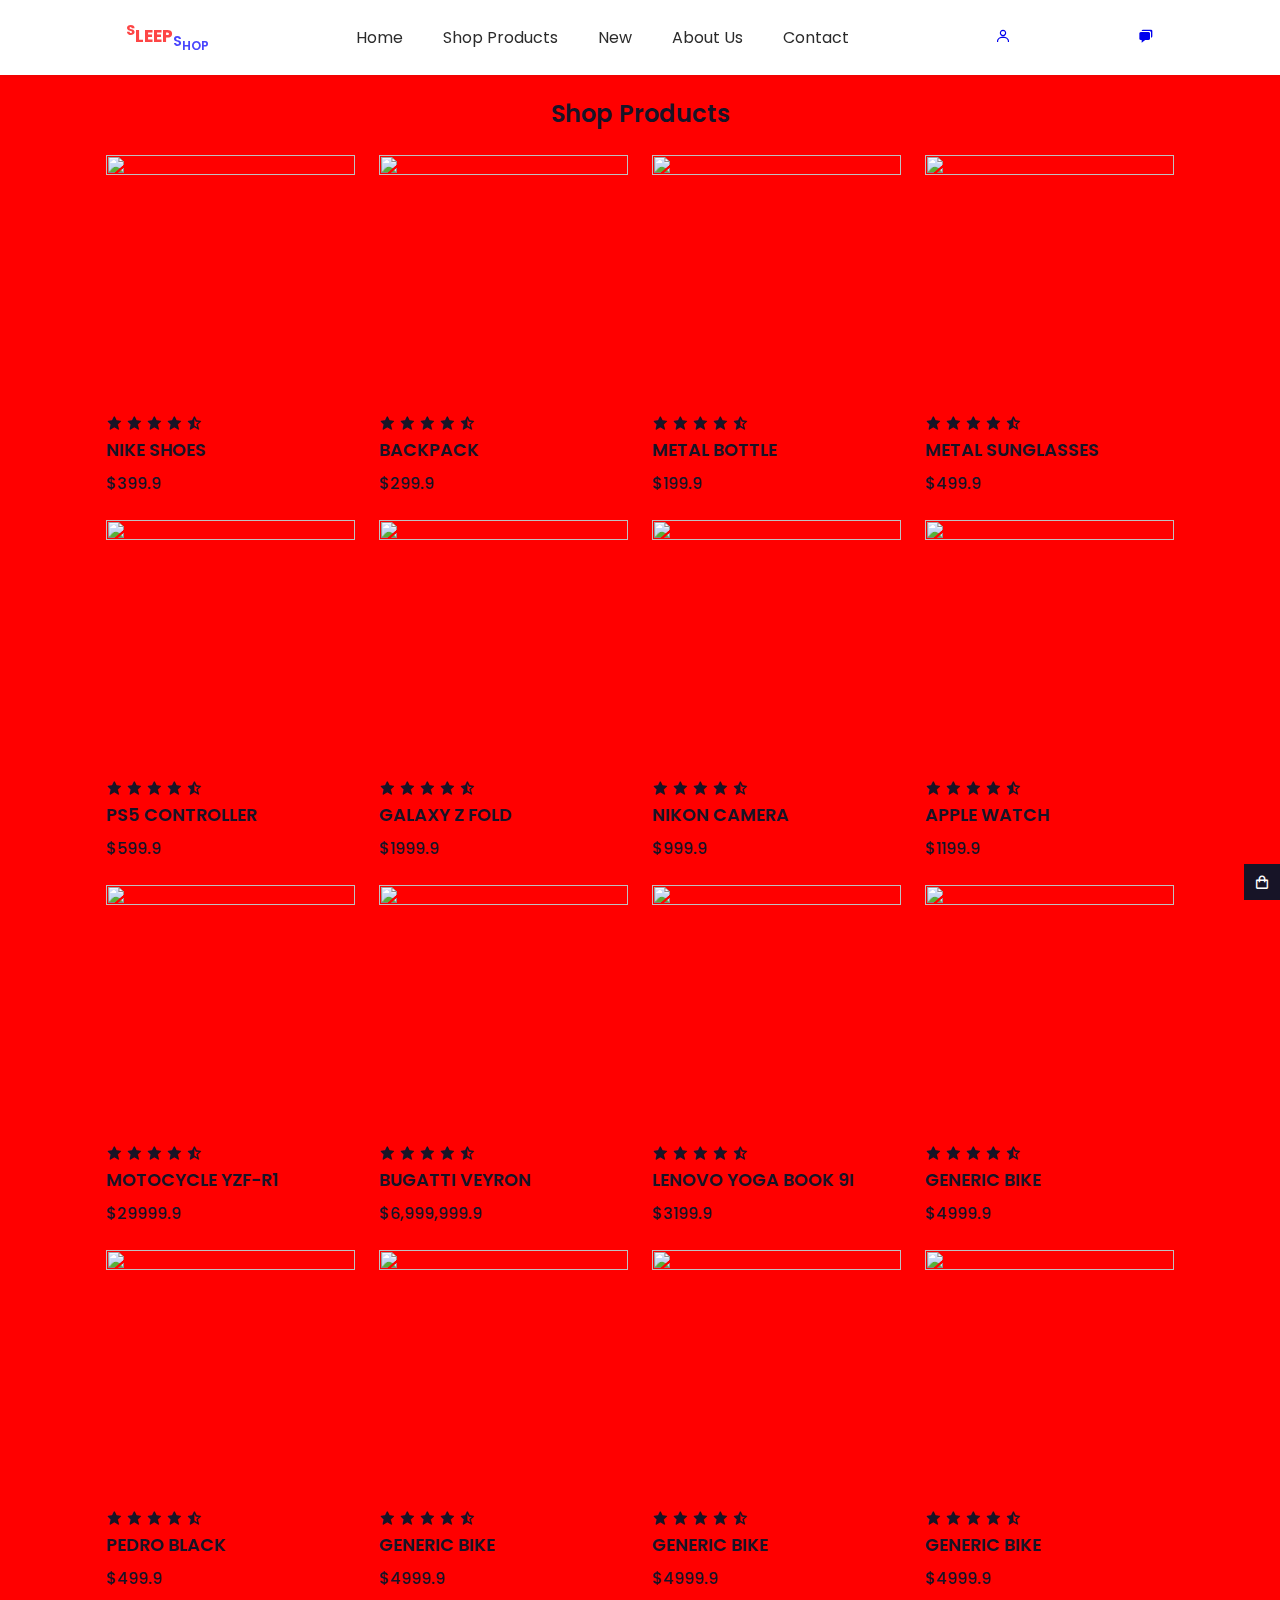
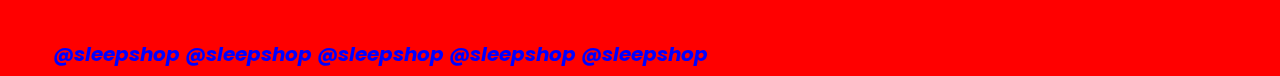
==== index.html @ f498d304 "Add files via upload" ====
<!DOCTYPE html>
<html lang="en">
<head >
	<meta charset="utf-8">

	<title>SleeP ShoP</title>

    <link href='https://unpkg.com/boxicons@2.1.4/css/boxicons.min.css' rel='stylesheet'>
	<link rel="stylesheet" type="text/css" href="stye.css">
</head>
<body bgcolor="red">
 
      <header>
       
      	<div class="nav container">
      		<a href="#" class="logo"><span><sup>S</sup>leeP</span><sub>S<sub>hoP</sub></sub></a>
      		<ul class="navm">      	 
         <li><a href="home.html">Home</a></li>
      	 <li><a href="products.html">Shop Products</a></li>
      	 <li><a href="new.html">New</a></li>
      	 <li><a href="about.html">About Us</a></li>
      	 <li><a href="contact.html">Contact</a></li>
      	</ul>
      		
          <a href="about.html"><i class='bx bx-user'></i></a>
          <a href="contact.html"><i class='bx bxs-chat'></i></a>
      	</div>
      </header>



      <section class="shop container">
      	<h2 class="section-title">Shop Products</h2>
               
      	<div class="shop-content">
      		<!-- 1 -->

      	    <div class="Product-box">
      	    	<img src="img/Product1.jpg" alt="" class="Product-img">
      	    	<div class="ratting">
               <i class='bx bxs-star'></i>
               <i class='bx bxs-star'></i>
               <i class='bx bxs-star'></i>
               <i class='bx bxs-star'></i>
               <i class='bx bxs-star-half' ></i>
            
      	    	<h2 class="Product-title">Nike Shoes</h2>
                <span class="Product-price">$399.9</span>
                <i class='bx bx-shopping-bag add-cart'></i>

      	    </div>	 
      	    </div>
            <!-- 2-->
      	    <div class="Product-box">
      	    	<img src="img/Product2.jpg" alt="" class="Product-img">
      	    	<div class="ratting">
               <i class='bx bxs-star'></i>
               <i class='bx bxs-star'></i>
               <i class='bx bxs-star'></i>
               <i class='bx bxs-star'></i>
               <i class='bx bxs-star-half' ></i>
      	    	<h2 class="Product-title">BACKPACK</h2>
                <span class="Product-price">$299.9</span>
                <i class='bx bx-shopping-bag add-cart'></i> 
                </div>     	    	 
      	    </div>
            <!-- 3 -->
      	    <div class="Product-box">
      	    	<img src="img/Product3.jpg" alt="" class="Product-img">
      	    	<div class="ratting">
               <i class='bx bxs-star'></i>
               <i class='bx bxs-star'></i>
               <i class='bx bxs-star'></i>
               <i class='bx bxs-star'></i>
               <i class='bx bxs-star-half' ></i>
      	    	<h2 class="Product-title">METAL BOTTLE</h2>
                <span class="Product-price">$199.9</span>
                <i class='bx bx-shopping-bag add-cart'></i> 
                </div>     	    	 
      	    </div>
            <!-- 4 -->
      	    <div class="Product-box">
      	    	<img src="img/Product4.jpg" alt="" class="Product-img">
      	    	<div class="ratting">
               <i class='bx bxs-star'></i>
               <i class='bx bxs-star'></i>
               <i class='bx bxs-star'></i>
               <i class='bx bxs-star'></i>
               <i class='bx bxs-star-half' ></i>
      	    	<h2 class="Product-title">METAL SUNGLASSES</h2>
                <span class="Product-price">$499.9</span>
                <i class='bx bx-shopping-bag add-cart'></i> 
                </div>     	    	 
      	    </div>
             <!-- 5 -->
      	    <div class="Product-box">
      	    	<img src="img/Product5.jpg" alt="" class="Product-img">
      	    	<div class="ratting">
               <i class='bx bxs-star'></i>
               <i class='bx bxs-star'></i>
               <i class='bx bxs-star'></i>
               <i class='bx bxs-star'></i>
               <i class='bx bxs-star-half' ></i>
      	    	<h2 class="Product-title">PS5 Controller</h2>
                <span class="Product-price">$599.9</span>
                <i class='bx bx-shopping-bag add-cart'></i> 
                </div>     	    	 
      	    </div>
            <!-- 6 -->
      	    <div class="Product-box">
      	    	<img src="img/Product6.jpg" alt="" class="Product-img">
      	    	<div class="ratting">
               <i class='bx bxs-star'></i>
               <i class='bx bxs-star'></i>
               <i class='bx bxs-star'></i>
               <i class='bx bxs-star'></i>
               <i class='bx bxs-star-half' ></i>
      	    	<h2 class="Product-title">Galaxy Z Fold</h2>
                <span class="Product-price">$1999.9</span>
                <i class='bx bx-shopping-bag add-cart'></i> 
                </div>     	    	 
      	    </div>
             <!-- 7 -->
      	    <div class="Product-box">
      	    	<img src="img/Product7.jpg" alt="" class="Product-img">
      	    	<div class="ratting">
               <i class='bx bxs-star'></i>
               <i class='bx bxs-star'></i>
               <i class='bx bxs-star'></i>
               <i class='bx bxs-star'></i>
               <i class='bx bxs-star-half' ></i>
      	    	<h2 class="Product-title">Nikon Camera</h2>
                <span class="Product-price">$999.9</span>
                <i class='bx bx-shopping-bag add-cart'></i> 
                </div>     	    	 
      	    </div>

             <!-- 8 -->
      	    <div class="Product-box">
      	    	<img src="img/Product8.jpg" alt="" class="Product-img">
      	    	<div class="ratting">
               <i class='bx bxs-star'></i>
               <i class='bx bxs-star'></i>
               <i class='bx bxs-star'></i>
               <i class='bx bxs-star'></i>
               <i class='bx bxs-star-half' ></i>
      	    	<h2 class="Product-title">Apple Watch</h2>
                <span class="Product-price">$1199.9</span>
                <i class='bx bx-shopping-bag add-cart'></i>
               </div>      	    	 
      	    </div>

            <div class="Product-box">
            <img src="img/Product.01..jpg" alt="" class="Product-img">
              <div class="ratting">
               <i class='bx bxs-star'></i>
               <i class='bx bxs-star'></i>
               <i class='bx bxs-star'></i>
               <i class='bx bxs-star'></i>
               <i class='bx bxs-star-half' ></i>
            
              <h2 class="Product-title">Motocycle YZF-R1</h2>
                <span class="Product-price">$29999.9</span>
                <i class='bx bx-shopping-bag add-cart'></i>
             </div>              
            </div>

              <div class="Product-box">
            <img src="img/Product.02..jpg" alt="" class="Product-img">
              <div class="ratting">
               <i class='bx bxs-star'></i>
               <i class='bx bxs-star'></i>
               <i class='bx bxs-star'></i>
               <i class='bx bxs-star'></i>
               <i class='bx bxs-star-half' ></i>
            
              <h2 class="Product-title">Bugatti Veyron</h2>
                <span class="Product-price">$6,999,999.9</span>
                <i class='bx bx-shopping-bag add-cart'></i>
             </div>              
            </div>
      	


        <div class="Product-box">
            <img src="img/Product.03..jpg" alt="" class="Product-img">
              <div class="ratting">
               <i class='bx bxs-star'></i>
               <i class='bx bxs-star'></i>
               <i class='bx bxs-star'></i>
               <i class='bx bxs-star'></i>
               <i class='bx bxs-star-half' ></i>
            
              <h2 class="Product-title">Lenovo Yoga Book 9i</h2>
                <span class="Product-price">$3199.9</span>
                <i class='bx bx-shopping-bag add-cart'></i>
             </div>              
            </div>

            <div class="Product-box">
            <img src="img/Product.04..jpg" alt="" class="Product-img">
              <div class="ratting">
               <i class='bx bxs-star'></i>
               <i class='bx bxs-star'></i>
               <i class='bx bxs-star'></i>
               <i class='bx bxs-star'></i>
               <i class='bx bxs-star-half' ></i>
            
              <h2 class="Product-title">Generic Bike</h2>
                <span class="Product-price">$4999.9</span>
                <i class='bx bx-shopping-bag add-cart'></i>
             </div>              
            </div>

            <div class="Product-box">
            <img src="img/Product.05..jpg" alt="" class="Product-img">
              <div class="ratting">
               <i class='bx bxs-star'></i>
               <i class='bx bxs-star'></i>
               <i class='bx bxs-star'></i>
               <i class='bx bxs-star'></i>
               <i class='bx bxs-star-half' ></i>
            
              <h2 class="Product-title">Pedro Black</h2>
                <span class="Product-price">$499.9</span>
                <i class='bx bx-shopping-bag add-cart'></i>
             </div>              
            </div>

            <div class="Product-box">
            <img src="img/Product.06..jpg" alt="" class="Product-img">
              <div class="ratting">
               <i class='bx bxs-star'></i>
               <i class='bx bxs-star'></i>
               <i class='bx bxs-star'></i>
               <i class='bx bxs-star'></i>
               <i class='bx bxs-star-half' ></i>
            
              <h2 class="Product-title">Generic Bike</h2>
                <span class="Product-price">$4999.9</span>
                <i class='bx bx-shopping-bag add-cart'></i>
             </div>              
            </div>

            <div class="Product-box">
            <img src="img/Product.07..jpg" alt="" class="Product-img">
              <div class="ratting">
               <i class='bx bxs-star'></i>
               <i class='bx bxs-star'></i>
               <i class='bx bxs-star'></i>
               <i class='bx bxs-star'></i>
               <i class='bx bxs-star-half' ></i>
            
              <h2 class="Product-title">Generic Bike</h2>
                <span class="Product-price">$4999.9</span>
                <i class='bx bx-shopping-bag add-cart'></i>
             </div>              
            </div>

            <div class="Product-box">
            <img src="img/Product.08..jpg" alt="" class="Product-img">
              <div class="ratting">
               <i class='bx bxs-star'></i>
               <i class='bx bxs-star'></i>
               <i class='bx bxs-star'></i>
               <i class='bx bxs-star'></i>
               <i class='bx bxs-star-half' ></i>
            
              <h2 class="Product-title">Generic Bike</h2>
                <span class="Product-price">$4999.9</span>
                <i class='bx bx-shopping-bag add-cart'></i>
             </div>              
            </div>
            </div>
      </section>
</body marginwidth="100%">
<marquee bgcolor="red" direction="right" behavior="alternate" loop="++"> 
      <font face="Algerian" size="1.5" color="blue">
      <h1><i>@sleepshop  @sleepshop @sleepshop @sleepshop @sleepshop</i></h1>
</html>
---- stye.css ----
@import url('https://fonts.googleapis.com/css2?family=Poppins:wght@400;500;600;700&display=swap');


*{
    font-family: 'Poppins', sans-serif;
    margin: 0;
    padding: 0;
    box-sizing: border-box;
    list-style: none;
    text-decoration: none;
    scroll-behavior: smooth;
    scroll-padding: 2rem;
}


:root{
    --main-color: #fd4646;
    --sec-color: #4946fd;
    --text-color: #171427;
    --bg-color: #fff;
}
::selection{
    color: var(--text-color);
    background-color: var(--main-color);
}
.container{
    max-width: 1068px;
    margin: auto;
    width: 100%;
}
section{
    padding: 4rem 0 3rem;
}
body{
    color: var(--text-color);
}
img{
    width: 100%;
}

header{
    position: fixed;
    top: 0;
    left: 0;
    width: 100%;
    background-color: var(--bg-color);
    box-shadow: 0 1px 4px hsl(0 4% 15% / 10%);
    z-index: 100;
}
.nav {
    display: flex;
    align-items: center;
    z-index: 1000;
    padding: 20px ;
    justify-content: space-between;
    
}
.navm{
    display: flex;
}
.navm a {
    color: #2c2c2c;
    font-size: 16px;
    text-transform: capitalize;
    padding: 10px 20px;
    font-weight: 400;
    transition: all .42s ease;
}

.logo{
    font-size: 1.1rem;
    font-weight: 600;
    color: var(--sec-color);
    text-transform: uppercase;
}

.logo span{
    color: var(--main-color);
    font-weight: 700;
}

#cart-icon{
    font-size: 1.8rem;
    cursor: pointer;
}

.cart{
    position: fixed;
    top: 0;
    right: 0;
    right: -100%; 
    width: 360px;
    height: 100vh;
    overflow-y: auto;
    overflow-x: hidden;
    padding: 20px;
    background-color: var(--bg-color);
    box-shadow: -2px solid 4px hsl(0 4% 15% / 10%);
    border: 1px solid var(--main-color);
    transition: 1.5s;
}
.cart.active{
    right: 0;
    transition: .5s;
}
.cart-title{
    text-align: center;
    font-size: 1.5rem;
    font-weight: 600;
    margin-top: 2rem;
}
.cart-box{
    display: grid;
    grid-template-columns: 32% 50% 18%;
    align-items: center;
    gap: 1rem;
    margin-top: 1rem;
}
.cart-img{
    width: 100px;
    height: 100px;
    object-fit: contain;
    padding: 10px;
}
.detail-box{
    display: grid;
    row-gap: .5rem;
}
.cart-product-title{
    font-size: 1rem;
    text-transform: uppercase;
}
.cart-price{
    font-weight: 500;
}
.cart-quantity{
    border: 1px solid var(--text-color);
    outline-color: var(--main-color);
    width: 2.4rem;
    text-align: center;
    font-size: 1rem;
}
.maim-btn{
    position: absolute;
    top: 85%;
    right: 11%;
}
.maim-btn i{
    font-size: 30px;
    color: #2c2c2c;
    border: 2px solid #2c2c2c;
    border-radius: 50px;
    padding: 12px 12px;
}
.maim-btn i:hover{
    background-color: #2c2c2c;
    color: #fff;
    transition: all .42s ease;
}

.shop{
    margin-top: 2rem;
}
.section-title{
    font-style: 1.5rem;
    font-weight: 600;
    text-align: center;
    margin-bottom: 1.5rem;
}
.shop-content{
    display: grid;
    grid-template-columns: repeat(auto-fit, minmax(220px, auto));
    gap: 1.5rem;
}
.product-box{
    position: relative;
}
.Product-box:hover{
    padding: 10px;
    border: 1px solid var(--text-color);
    transition: .4s;
}
.Product-img{
    width: 100%;
    aspect-ratio: 1/1;
    object-fit: cover;
    margin-bottom: .5rem;
}
.Product-title{
    font-size: 1.1rem;
    font-weight: 600;
    text-transform: uppercase;
    margin-bottom: .5rem;
}
.Product-price{
    font-weight: 500;

}
.add-cart{
    position: absolute;
    bottom: 0;
    right: 0;
    background-color: var(--text-color);
    color: var(--bg-color);
    padding: 10px;
    cursor: pointer;
}
.add-cart:hover{
    background-color: hsl(249, 32%, 17%);
}
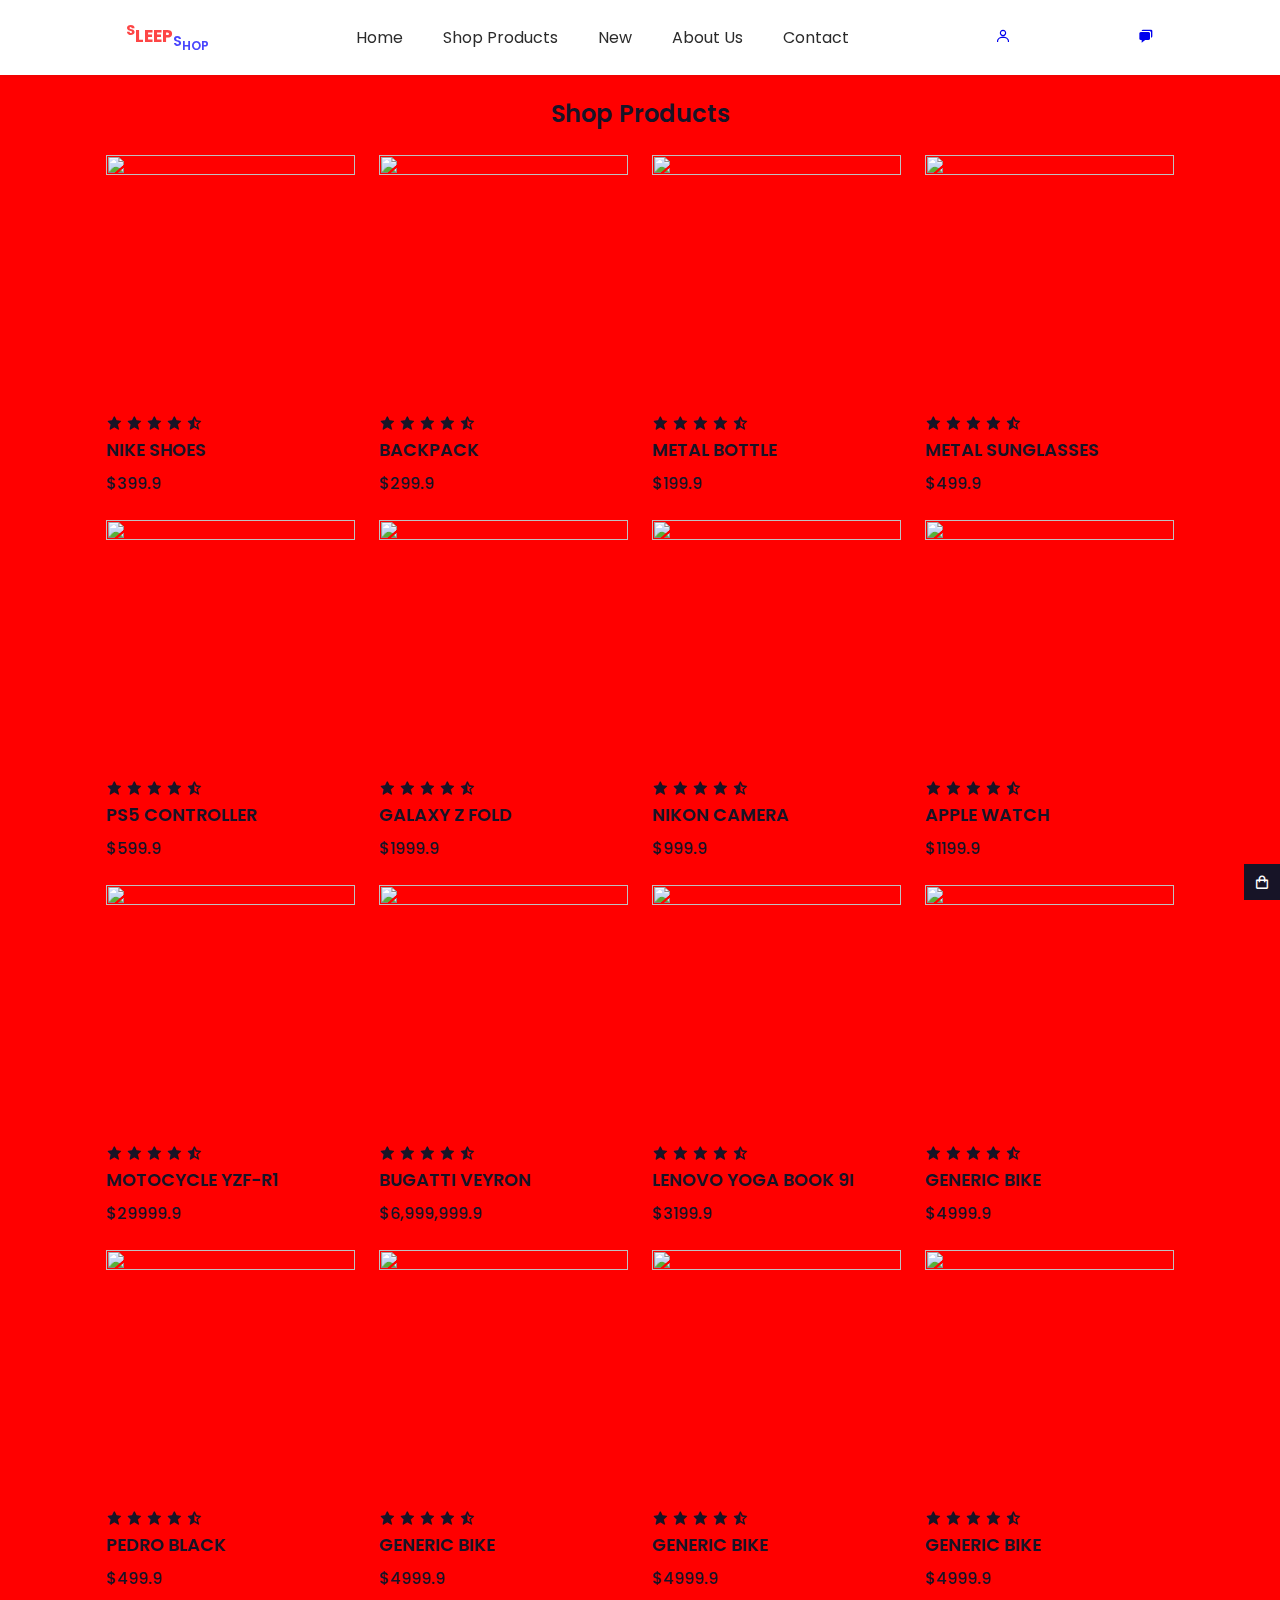
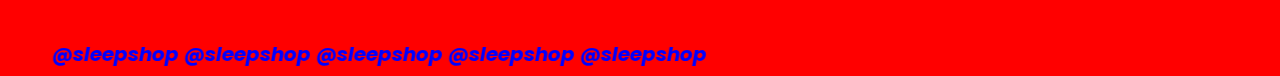
==== commit 1ea5bb8d: "Add files via upload" ====
--- a/index.html
+++ b/index.html
@@ -36,7 +36,7 @@
       		<!-- 1 -->
 
       	    <div class="Product-box">
-      	    	<img src="img/Product1.jpg" alt="" class="Product-img">
+      	    	<img src="Product1.jpg" alt="" class="Product-img">
       	    	<div class="ratting">
                <i class='bx bxs-star'></i>
                <i class='bx bxs-star'></i>
@@ -52,7 +52,7 @@
       	    </div>
             <!-- 2-->
       	    <div class="Product-box">
-      	    	<img src="img/Product2.jpg" alt="" class="Product-img">
+      	    	<img src="Product2.jpg" alt="" class="Product-img">
       	    	<div class="ratting">
                <i class='bx bxs-star'></i>
                <i class='bx bxs-star'></i>
@@ -66,7 +66,7 @@
       	    </div>
             <!-- 3 -->
       	    <div class="Product-box">
-      	    	<img src="img/Product3.jpg" alt="" class="Product-img">
+      	    	<img src="Product3.jpg" alt="" class="Product-img">
       	    	<div class="ratting">
                <i class='bx bxs-star'></i>
                <i class='bx bxs-star'></i>
@@ -94,7 +94,7 @@
       	    </div>
              <!-- 5 -->
       	    <div class="Product-box">
-      	    	<img src="img/Product5.jpg" alt="" class="Product-img">
+      	    	<img src="Product5.jpg" alt="" class="Product-img">
       	    	<div class="ratting">
                <i class='bx bxs-star'></i>
                <i class='bx bxs-star'></i>
@@ -108,7 +108,7 @@
       	    </div>
             <!-- 6 -->
       	    <div class="Product-box">
-      	    	<img src="img/Product6.jpg" alt="" class="Product-img">
+      	    	<img src="Product6.jpg" alt="" class="Product-img">
       	    	<div class="ratting">
                <i class='bx bxs-star'></i>
                <i class='bx bxs-star'></i>
@@ -122,7 +122,7 @@
       	    </div>
              <!-- 7 -->
       	    <div class="Product-box">
-      	    	<img src="img/Product7.jpg" alt="" class="Product-img">
+      	    	<img src="Product7.jpg" alt="" class="Product-img">
       	    	<div class="ratting">
                <i class='bx bxs-star'></i>
                <i class='bx bxs-star'></i>
@@ -137,7 +137,7 @@
 
              <!-- 8 -->
       	    <div class="Product-box">
-      	    	<img src="img/Product8.jpg" alt="" class="Product-img">
+      	    	<img src="Product8.jpg" alt="" class="Product-img">
       	    	<div class="ratting">
                <i class='bx bxs-star'></i>
                <i class='bx bxs-star'></i>
@@ -151,7 +151,7 @@
       	    </div>
 
             <div class="Product-box">
-            <img src="img/Product.01..jpg" alt="" class="Product-img">
+            <img src="Product.01..jpg" alt="" class="Product-img">
               <div class="ratting">
                <i class='bx bxs-star'></i>
                <i class='bx bxs-star'></i>
@@ -166,7 +166,7 @@
             </div>
 
               <div class="Product-box">
-            <img src="img/Product.02..jpg" alt="" class="Product-img">
+            <img src="Product.02..jpg" alt="" class="Product-img">
               <div class="ratting">
                <i class='bx bxs-star'></i>
                <i class='bx bxs-star'></i>
@@ -183,7 +183,7 @@
 
 
         <div class="Product-box">
-            <img src="img/Product.03..jpg" alt="" class="Product-img">
+            <img src="Product.03..jpg" alt="" class="Product-img">
               <div class="ratting">
                <i class='bx bxs-star'></i>
                <i class='bx bxs-star'></i>
@@ -198,22 +198,22 @@
             </div>
 
             <div class="Product-box">
-            <img src="img/Product.04..jpg" alt="" class="Product-img">
-              <div class="ratting">
-               <i class='bx bxs-star'></i>
-               <i class='bx bxs-star'></i>
-               <i class='bx bxs-star'></i>
-               <i class='bx bxs-star'></i>
-               <i class='bx bxs-star-half' ></i>
-            
-              <h2 class="Product-title">Generic Bike</h2>
-                <span class="Product-price">$4999.9</span>
-                <i class='bx bx-shopping-bag add-cart'></i>
-             </div>              
-            </div>
-
-            <div class="Product-box">
-            <img src="img/Product.05..jpg" alt="" class="Product-img">
+            <img src="Product.04..jpg" alt="" class="Product-img">
+              <div class="ratting">
+               <i class='bx bxs-star'></i>
+               <i class='bx bxs-star'></i>
+               <i class='bx bxs-star'></i>
+               <i class='bx bxs-star'></i>
+               <i class='bx bxs-star-half' ></i>
+            
+              <h2 class="Product-title">Generic Bike</h2>
+                <span class="Product-price">$4999.9</span>
+                <i class='bx bx-shopping-bag add-cart'></i>
+             </div>              
+            </div>
+
+            <div class="Product-box">
+            <img src="Product.05..jpg" alt="" class="Product-img">
               <div class="ratting">
                <i class='bx bxs-star'></i>
                <i class='bx bxs-star'></i>
@@ -228,37 +228,37 @@
             </div>
 
             <div class="Product-box">
-            <img src="img/Product.06..jpg" alt="" class="Product-img">
-              <div class="ratting">
-               <i class='bx bxs-star'></i>
-               <i class='bx bxs-star'></i>
-               <i class='bx bxs-star'></i>
-               <i class='bx bxs-star'></i>
-               <i class='bx bxs-star-half' ></i>
-            
-              <h2 class="Product-title">Generic Bike</h2>
-                <span class="Product-price">$4999.9</span>
-                <i class='bx bx-shopping-bag add-cart'></i>
-             </div>              
-            </div>
-
-            <div class="Product-box">
-            <img src="img/Product.07..jpg" alt="" class="Product-img">
-              <div class="ratting">
-               <i class='bx bxs-star'></i>
-               <i class='bx bxs-star'></i>
-               <i class='bx bxs-star'></i>
-               <i class='bx bxs-star'></i>
-               <i class='bx bxs-star-half' ></i>
-            
-              <h2 class="Product-title">Generic Bike</h2>
-                <span class="Product-price">$4999.9</span>
-                <i class='bx bx-shopping-bag add-cart'></i>
-             </div>              
-            </div>
-
-            <div class="Product-box">
-            <img src="img/Product.08..jpg" alt="" class="Product-img">
+            <img src="Product.06..jpg" alt="" class="Product-img">
+              <div class="ratting">
+               <i class='bx bxs-star'></i>
+               <i class='bx bxs-star'></i>
+               <i class='bx bxs-star'></i>
+               <i class='bx bxs-star'></i>
+               <i class='bx bxs-star-half' ></i>
+            
+              <h2 class="Product-title">Generic Bike</h2>
+                <span class="Product-price">$4999.9</span>
+                <i class='bx bx-shopping-bag add-cart'></i>
+             </div>              
+            </div>
+
+            <div class="Product-box">
+            <img src="Product.07..jpg" alt="" class="Product-img">
+              <div class="ratting">
+               <i class='bx bxs-star'></i>
+               <i class='bx bxs-star'></i>
+               <i class='bx bxs-star'></i>
+               <i class='bx bxs-star'></i>
+               <i class='bx bxs-star-half' ></i>
+            
+              <h2 class="Product-title">Generic Bike</h2>
+                <span class="Product-price">$4999.9</span>
+                <i class='bx bx-shopping-bag add-cart'></i>
+             </div>              
+            </div>
+
+            <div class="Product-box">
+            <img src="Product.08..jpg" alt="" class="Product-img">
               <div class="ratting">
                <i class='bx bxs-star'></i>
                <i class='bx bxs-star'></i>
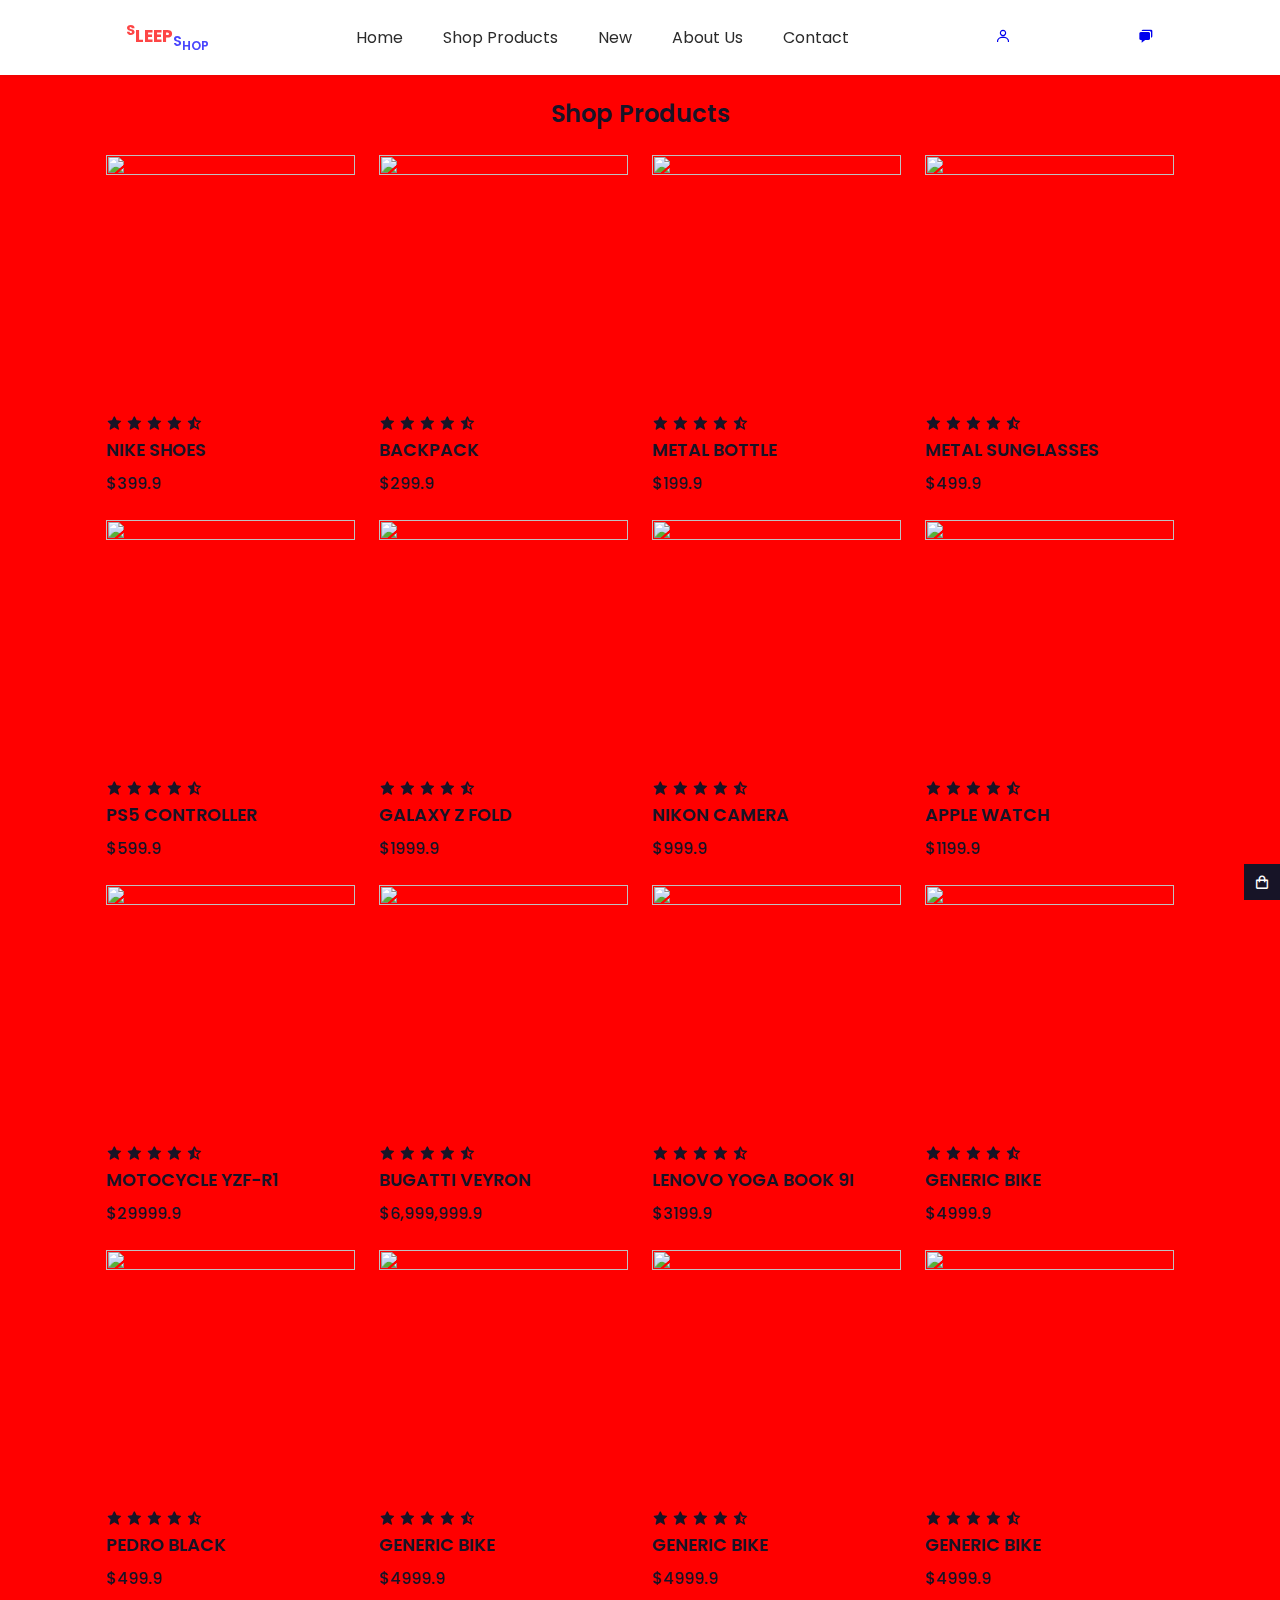
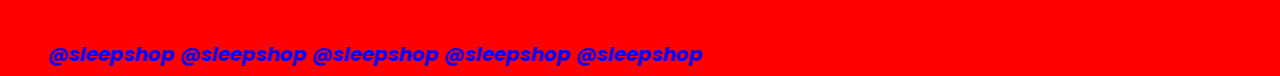
==== commit 8bb418b2: "Add files via upload" ====
--- a/index.html
+++ b/index.html
@@ -36,7 +36,7 @@
       		<!-- 1 -->
 
       	    <div class="Product-box">
-      	    	<img src="Product1.jpg" alt="" class="Product-img">
+      	    	<img src="Product1.JPG" alt="" class="Product-img">
       	    	<div class="ratting">
                <i class='bx bxs-star'></i>
                <i class='bx bxs-star'></i>
@@ -52,7 +52,7 @@
       	    </div>
             <!-- 2-->
       	    <div class="Product-box">
-      	    	<img src="Product2.jpg" alt="" class="Product-img">
+      	    	<img src="Product2.JPG" alt="" class="Product-img">
       	    	<div class="ratting">
                <i class='bx bxs-star'></i>
                <i class='bx bxs-star'></i>
@@ -66,7 +66,7 @@
       	    </div>
             <!-- 3 -->
       	    <div class="Product-box">
-      	    	<img src="Product3.jpg" alt="" class="Product-img">
+      	    	<img src="Product3.JPG" alt="" class="Product-img">
       	    	<div class="ratting">
                <i class='bx bxs-star'></i>
                <i class='bx bxs-star'></i>
@@ -80,7 +80,7 @@
       	    </div>
             <!-- 4 -->
       	    <div class="Product-box">
-      	    	<img src="img/Product4.jpg" alt="" class="Product-img">
+      	    	<img src="Product4.JPG" alt="" class="Product-img">
       	    	<div class="ratting">
                <i class='bx bxs-star'></i>
                <i class='bx bxs-star'></i>
@@ -94,7 +94,7 @@
       	    </div>
              <!-- 5 -->
       	    <div class="Product-box">
-      	    	<img src="Product5.jpg" alt="" class="Product-img">
+      	    	<img src="Product5.JPG" alt="" class="Product-img">
       	    	<div class="ratting">
                <i class='bx bxs-star'></i>
                <i class='bx bxs-star'></i>
@@ -108,7 +108,7 @@
       	    </div>
             <!-- 6 -->
       	    <div class="Product-box">
-      	    	<img src="Product6.jpg" alt="" class="Product-img">
+      	    	<img src="Product6.JPG" alt="" class="Product-img">
       	    	<div class="ratting">
                <i class='bx bxs-star'></i>
                <i class='bx bxs-star'></i>
@@ -122,7 +122,7 @@
       	    </div>
              <!-- 7 -->
       	    <div class="Product-box">
-      	    	<img src="Product7.jpg" alt="" class="Product-img">
+      	    	<img src="Product7.JPG" alt="" class="Product-img">
       	    	<div class="ratting">
                <i class='bx bxs-star'></i>
                <i class='bx bxs-star'></i>
@@ -137,7 +137,7 @@
 
              <!-- 8 -->
       	    <div class="Product-box">
-      	    	<img src="Product8.jpg" alt="" class="Product-img">
+      	    	<img src="Product8.JPG" alt="" class="Product-img">
       	    	<div class="ratting">
                <i class='bx bxs-star'></i>
                <i class='bx bxs-star'></i>
@@ -151,7 +151,7 @@
       	    </div>
 
             <div class="Product-box">
-            <img src="Product.01..jpg" alt="" class="Product-img">
+            <img src="Product01.JPG" alt="" class="Product-img">
               <div class="ratting">
                <i class='bx bxs-star'></i>
                <i class='bx bxs-star'></i>
@@ -166,7 +166,7 @@
             </div>
 
               <div class="Product-box">
-            <img src="Product.02..jpg" alt="" class="Product-img">
+            <img src="Product02.JPG" alt="" class="Product-img">
               <div class="ratting">
                <i class='bx bxs-star'></i>
                <i class='bx bxs-star'></i>
@@ -183,7 +183,7 @@
 
 
         <div class="Product-box">
-            <img src="Product.03..jpg" alt="" class="Product-img">
+            <img src="Product03.JPG" alt="" class="Product-img">
               <div class="ratting">
                <i class='bx bxs-star'></i>
                <i class='bx bxs-star'></i>
@@ -198,22 +198,22 @@
             </div>
 
             <div class="Product-box">
-            <img src="Product.04..jpg" alt="" class="Product-img">
-              <div class="ratting">
-               <i class='bx bxs-star'></i>
-               <i class='bx bxs-star'></i>
-               <i class='bx bxs-star'></i>
-               <i class='bx bxs-star'></i>
-               <i class='bx bxs-star-half' ></i>
-            
-              <h2 class="Product-title">Generic Bike</h2>
-                <span class="Product-price">$4999.9</span>
-                <i class='bx bx-shopping-bag add-cart'></i>
-             </div>              
-            </div>
-
-            <div class="Product-box">
-            <img src="Product.05..jpg" alt="" class="Product-img">
+            <img src="Product04.JPG" alt="" class="Product-img">
+              <div class="ratting">
+               <i class='bx bxs-star'></i>
+               <i class='bx bxs-star'></i>
+               <i class='bx bxs-star'></i>
+               <i class='bx bxs-star'></i>
+               <i class='bx bxs-star-half' ></i>
+            
+              <h2 class="Product-title">Generic Bike</h2>
+                <span class="Product-price">$4999.9</span>
+                <i class='bx bx-shopping-bag add-cart'></i>
+             </div>              
+            </div>
+
+            <div class="Product-box">
+            <img src="Product05.JPG" alt="" class="Product-img">
               <div class="ratting">
                <i class='bx bxs-star'></i>
                <i class='bx bxs-star'></i>
@@ -228,37 +228,37 @@
             </div>
 
             <div class="Product-box">
-            <img src="Product.06..jpg" alt="" class="Product-img">
-              <div class="ratting">
-               <i class='bx bxs-star'></i>
-               <i class='bx bxs-star'></i>
-               <i class='bx bxs-star'></i>
-               <i class='bx bxs-star'></i>
-               <i class='bx bxs-star-half' ></i>
-            
-              <h2 class="Product-title">Generic Bike</h2>
-                <span class="Product-price">$4999.9</span>
-                <i class='bx bx-shopping-bag add-cart'></i>
-             </div>              
-            </div>
-
-            <div class="Product-box">
-            <img src="Product.07..jpg" alt="" class="Product-img">
-              <div class="ratting">
-               <i class='bx bxs-star'></i>
-               <i class='bx bxs-star'></i>
-               <i class='bx bxs-star'></i>
-               <i class='bx bxs-star'></i>
-               <i class='bx bxs-star-half' ></i>
-            
-              <h2 class="Product-title">Generic Bike</h2>
-                <span class="Product-price">$4999.9</span>
-                <i class='bx bx-shopping-bag add-cart'></i>
-             </div>              
-            </div>
-
-            <div class="Product-box">
-            <img src="Product.08..jpg" alt="" class="Product-img">
+            <img src="Product06.JPG" alt="" class="Product-img">
+              <div class="ratting">
+               <i class='bx bxs-star'></i>
+               <i class='bx bxs-star'></i>
+               <i class='bx bxs-star'></i>
+               <i class='bx bxs-star'></i>
+               <i class='bx bxs-star-half' ></i>
+            
+              <h2 class="Product-title">Generic Bike</h2>
+                <span class="Product-price">$4999.9</span>
+                <i class='bx bx-shopping-bag add-cart'></i>
+             </div>              
+            </div>
+
+            <div class="Product-box">
+            <img src="Product07.JPG" alt="" class="Product-img">
+              <div class="ratting">
+               <i class='bx bxs-star'></i>
+               <i class='bx bxs-star'></i>
+               <i class='bx bxs-star'></i>
+               <i class='bx bxs-star'></i>
+               <i class='bx bxs-star-half' ></i>
+            
+              <h2 class="Product-title">Generic Bike</h2>
+                <span class="Product-price">$4999.9</span>
+                <i class='bx bx-shopping-bag add-cart'></i>
+             </div>              
+            </div>
+
+            <div class="Product-box">
+            <img src="Product08.JPG" alt="" class="Product-img">
               <div class="ratting">
                <i class='bx bxs-star'></i>
                <i class='bx bxs-star'></i>
